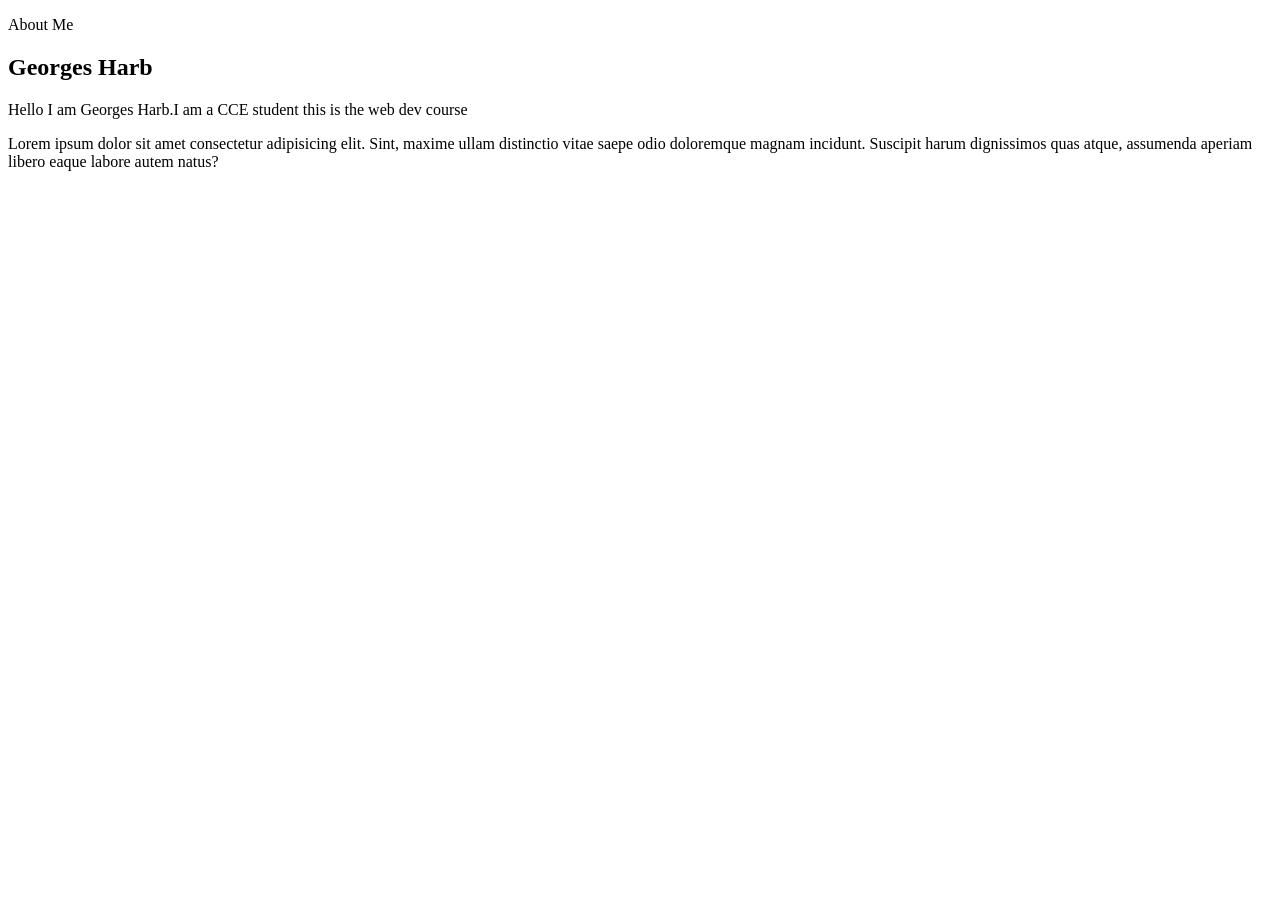
==== aboutme.html @ 9b7acc5f "first commit" ====
<!DOCTYPE html>
<html lang="en">
<head>
    <meta charset="UTF-8">
    <meta name="viewport" content="width=device-width, initial-scale=1.0">
    <title>Skeleton</title>
</head>
<body>
    <header>
        <p>About Me</p>
    </header>
    <nav>
        <h1>Georges Harb</h1>
    </nav>
    <main>
        <p>
            Hello I am Georges Harb.I am a CCE student this is the web dev course
        </p>
    </main>
    <footer>
        <p>
            Lorem ipsum dolor sit amet consectetur adipisicing elit. 
            Sint, maxime ullam distinctio vitae saepe odio doloremque magnam incidunt. Suscipit harum dignissimos quas atque, assumenda aperiam libero eaque labore autem natus?
        </p>
    </footer>
</body>
</html>
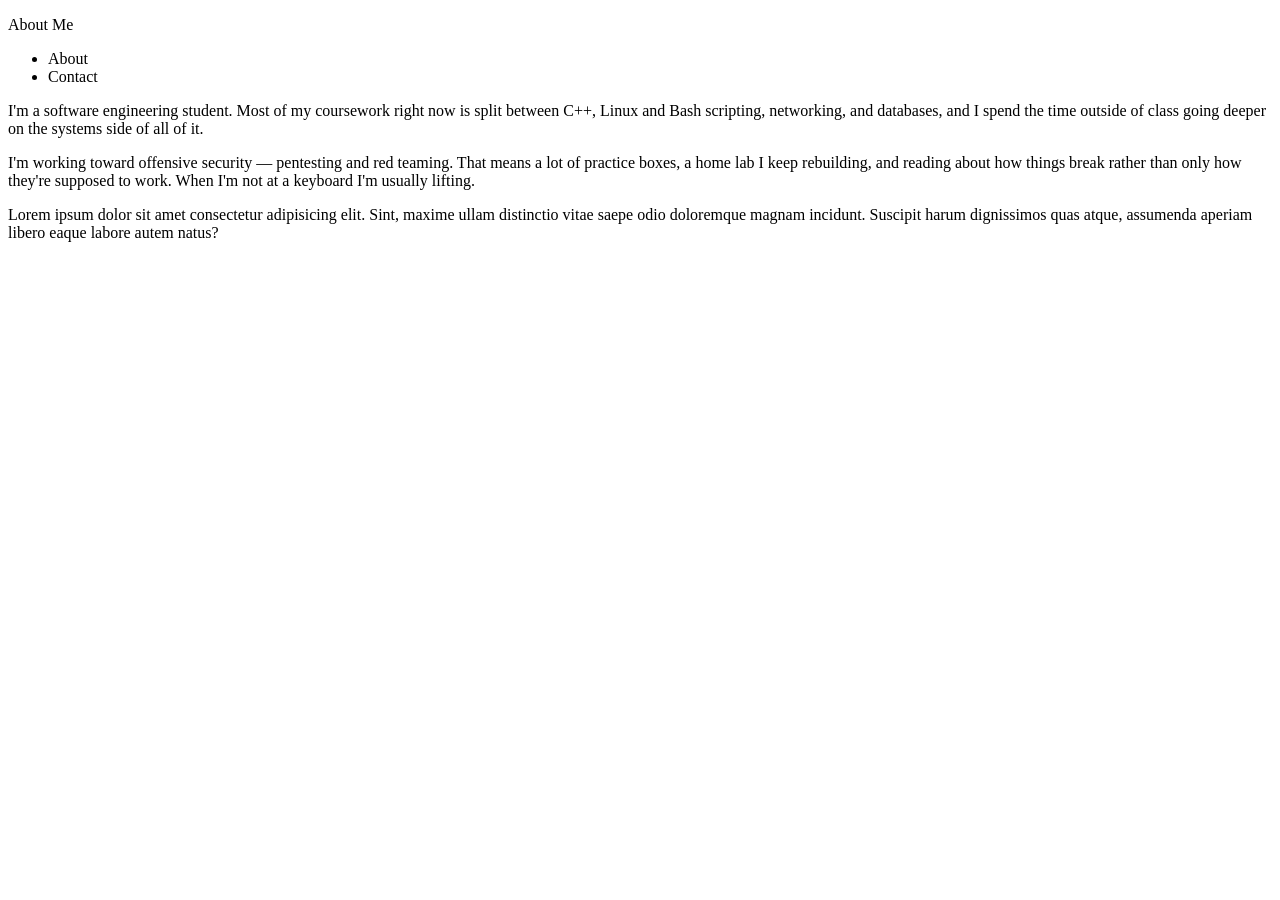
==== commit 78afce68: "Add bio section with heading and two paragraphs" ====
--- a/aboutme.html
+++ b/aboutme.html
@@ -9,12 +9,25 @@
     <header>
         <p>About Me</p>
     </header>
-    <nav>
-        <h1>Georges Harb</h1>
+    <nav aria-label="Main">
+        <ul>
+            <li>About</li>
+            <li>Contact</li>
+        </ul>
     </nav>
     <main>
         <p>
-            Hello I am Georges Harb.I am a CCE student this is the web dev course
+            I'm a software engineering student. Most of my coursework right now is
+            split between C++, Linux and Bash scripting, networking, and databases,
+            and I spend the time outside of class going deeper on the systems side
+            of all of it.
+        </p>
+        
+        <p>
+            I'm working toward offensive security — pentesting and red teaming. That
+            means a lot of practice boxes, a home lab I keep rebuilding, and reading
+            about how things break rather than only how they're supposed to work.
+            When I'm not at a keyboard I'm usually lifting.
         </p>
     </main>
     <footer>
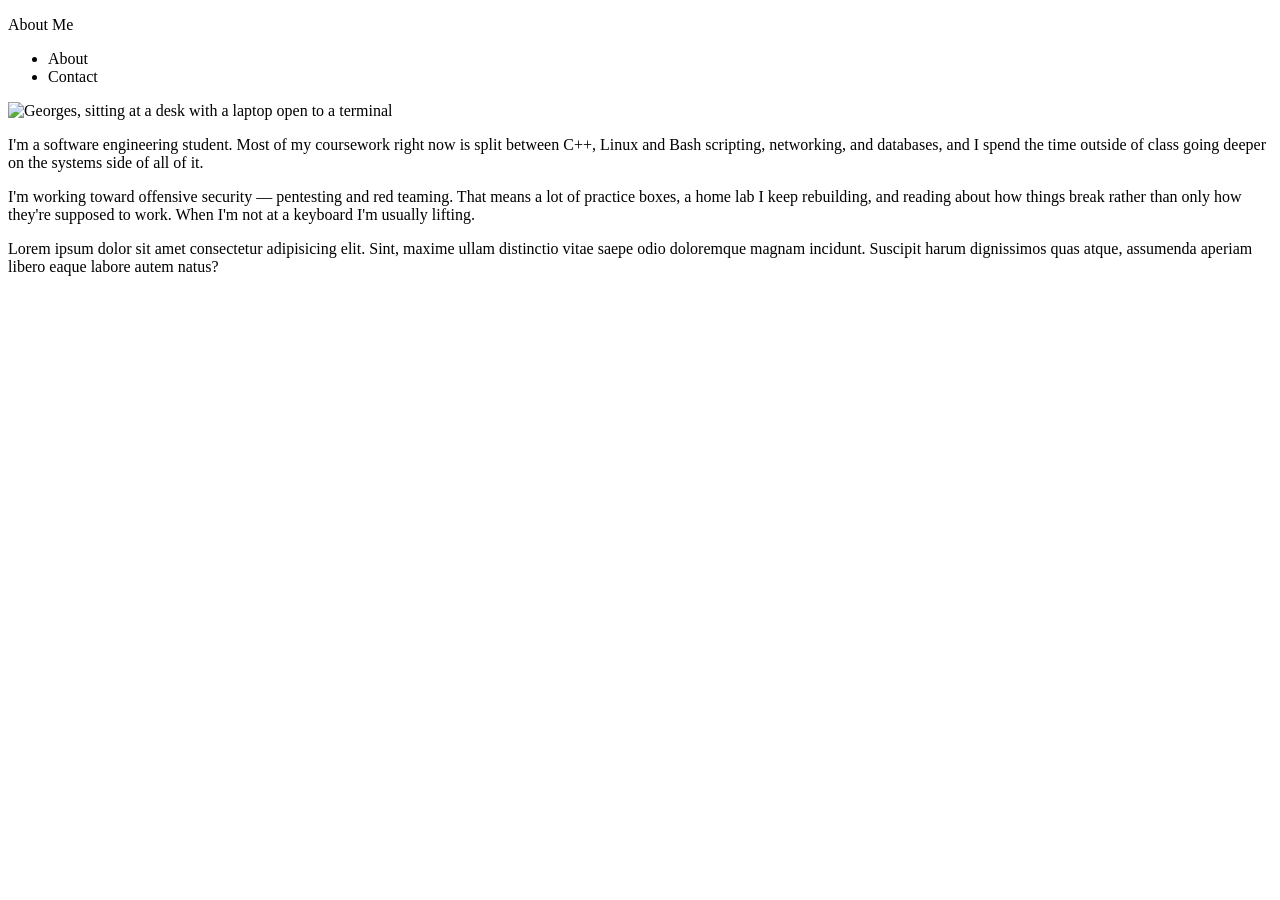
==== commit 40a77e28: "Add profile photo with descriptive alt text" ====
--- a/aboutme.html
+++ b/aboutme.html
@@ -16,6 +16,8 @@
         </ul>
     </nav>
     <main>
+         <img src="images/Screenshot 2026-09-07 234345.png" width="300" height="300"
+         alt="Georges, sitting at a desk with a laptop open to a terminal">
         <p>
             I'm a software engineering student. Most of my coursework right now is
             split between C++, Linux and Bash scripting, networking, and databases,
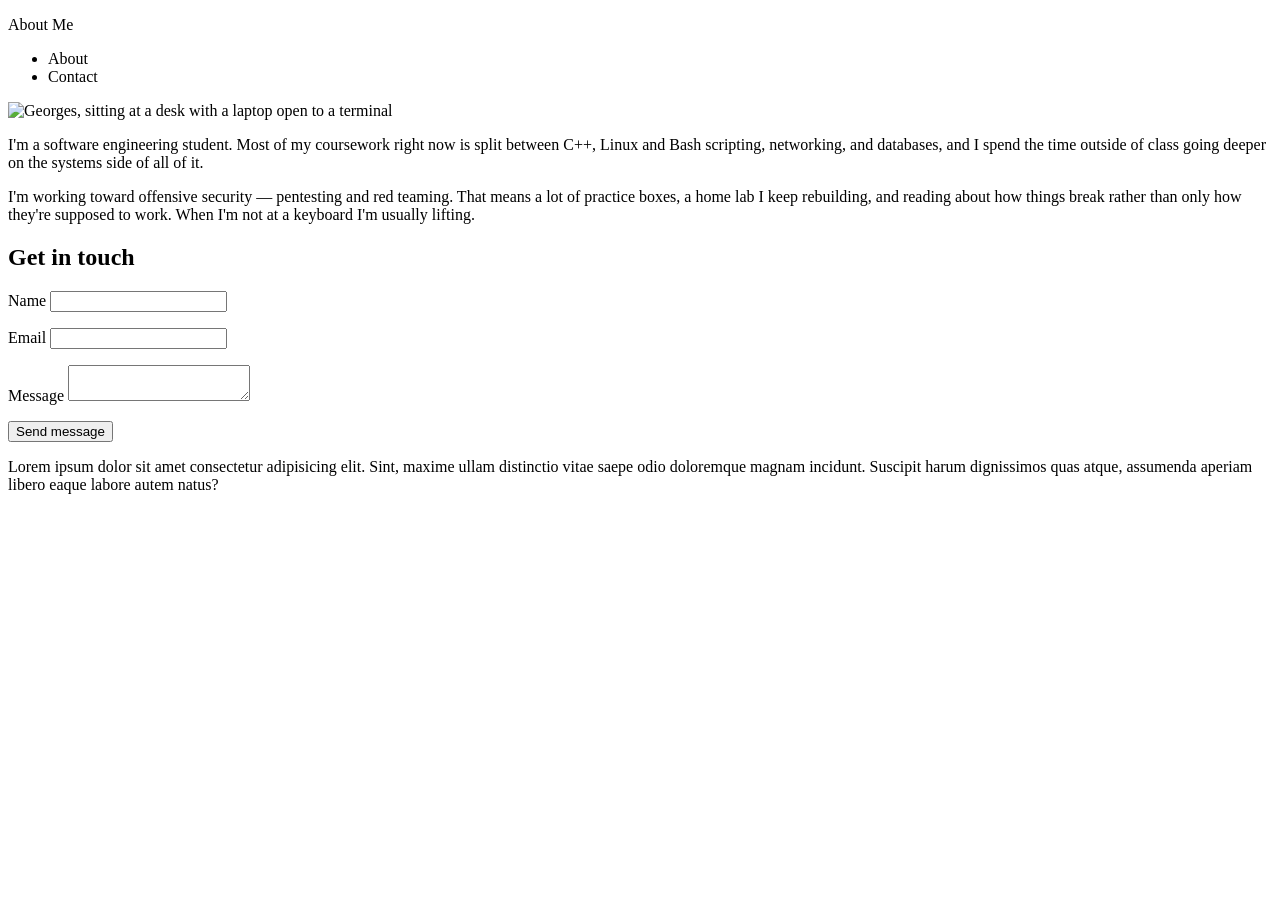
==== commit cbfd2d85: "Add contact form with name, email and message fields" ====
--- a/aboutme.html
+++ b/aboutme.html
@@ -31,6 +31,24 @@
             about how things break rather than only how they're supposed to work.
             When I'm not at a keyboard I'm usually lifting.
         </p>
+        <h2>Get in touch</h2>
+        <form action="/messages" method="post">
+        <p>
+            <label for="name">Name</label>
+            <input type="text" id="name" name="name" required>
+        </p>
+        <p>
+            <label for="email">Email</label>
+            <input type="email" id="email" name="email" required>
+        </p>
+        <p>
+            <label for="message">Message</label>
+            <textarea id="message" name="message" required></textarea>
+        </p>
+        <p>
+            <button type="submit">Send message</button>
+        </p>
+        </form>
     </main>
     <footer>
         <p>
